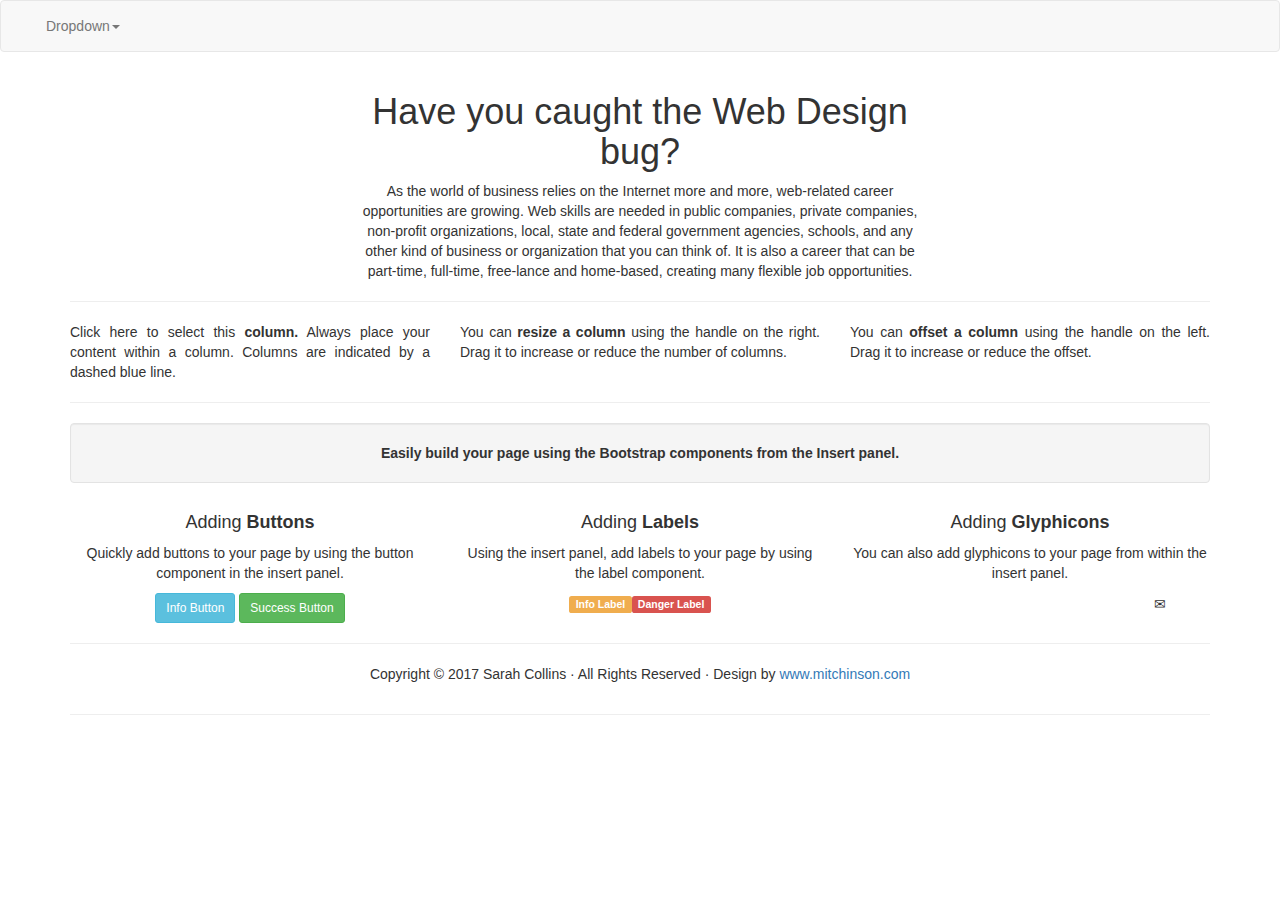
==== p5boot/index.html @ bbe45031 "project 5 bootstrap" ====
<!DOCTYPE html>
<html lang="en">
<head>
<meta charset="utf-8">
<meta http-equiv="X-UA-Compatible" content="IE=edge">
<meta name="viewport" content="width=device-width, initial-scale=1">
<title>Bootstrap - Prebuilt Layout</title>

<!-- Bootstrap -->
<link href="bootstrap.css" rel="stylesheet">

<!-- HTML5 shim and Respond.js for IE8 support of HTML5 elements and media queries -->
<!-- WARNING: Respond.js doesn't work if you view the page via file:// -->
<!--[if lt IE 9]>
      <script src="https://oss.maxcdn.com/html5shiv/3.7.2/html5shiv.min.js"></script>
      <script src="https://oss.maxcdn.com/respond/1.4.2/respond.min.js"></script>
    <![endif]-->
</head>
<body>
<nav class="navbar navbar-default">
  <div class="container-fluid"> 
    <!-- Brand and toggle get grouped for better mobile display -->
    <div class="navbar-header">
      <button type="button" class="navbar-toggle collapsed" data-toggle="collapse" data-target="#defaultNavbar1"><span class="sr-only">Toggle navigation</span><span class="icon-bar"></span><span class="icon-bar"></span><span class="icon-bar"></span></button>
    <!-- Collect the nav links, forms, and other content for toggling -->
    <div class="collapse navbar-collapse" id="defaultNavbar1">
      <ul class="nav navbar-nav">
        <li class="dropdown"><a href="#" class="dropdown-toggle" data-toggle="dropdown" role="button" aria-expanded="false">Dropdown<span class="caret"></span></a>
          <ul class="dropdown-menu" role="menu">
            <li><a href="#">Action</a></li>
            <li><a href="#">Another action</a></li>
            <li><a href="#">Something else here</a></li>
            <li class="divider"></li>
            <li><a href="#">Separated link</a></li>
            <li class="divider"></li>
            <li><a href="#">One more separated link</a></li>
          </ul>
        </li>
      </ul>
	</div>
    </div>
    <!-- /.navbar-collapse --> 
  </div>
  <!-- /.container-fluid --> 
</nav>
<div class="container-fluid">
  <div class="row">
    <div class="col-md-6 col-md-offset-3">
      <h1 class="text-center">Have you caught the Web Design bug?</h1>
    </div>
	</div>
</div>
<div class="container">
  <div class="row text-center">
    <div class="col-md-6 col-md-offset-3">As the world of business relies on the Internet more and more, web-related career opportunities are growing. Web skills are needed in public companies, private companies, non-profit organizations, local, state and federal government agencies, schools, and any other kind of business or organization that you can think of. It is also a career that can be part-time, full-time, free-lance and home-based, creating many flexible job opportunities.</div>
  </div>
  <hr>
  <div class="row">
    <div class="text-justify col-sm-4"> Click here to select this<strong> column.</strong> Always place your content within a column. Columns are indicated by a dashed blue line. </div>
    <div class="col-sm-4 text-justify"> You can <strong>resize a column</strong> using the handle on the right. Drag it to increase or reduce the number of columns.</div>
    <div class="col-sm-4 text-justify"> You can <strong>offset a column</strong> using the handle on the left. Drag it to increase or reduce the offset. </div>
  </div>
  <hr>
  <div class="row">
    <div class="text-center col-md-12">
      <div class="well"><strong> Easily build your page using the Bootstrap components from the Insert panel.</strong></div>
    </div>
  </div>
  <div class="row">
    <div class="col-sm-4 text-center">
      <h4>Adding <strong>Buttons</strong></h4>
      <p>Quickly add buttons to your page by using the button component in the insert panel. </p>
      <button type="button" class="btn btn-info btn-sm">Info Button</button>
      <button type="button" class="btn btn-success btn-sm">Success Button</button>
    </div>
    <div class="text-center col-sm-4">
      <h4>Adding <strong>Labels</strong></h4>
      <p>Using the insert panel, add labels to your page by using the label component.</p>
      <span class="label label-warning">Info Label</span><span class="label label-danger">Danger Label</span> </div>
    <div class="text-center col-sm-4">
      <h4>Adding <strong>Glyphicons</strong></h4>
      <p>You can also add glyphicons to your page from within the insert panel.</p>
      <div class="row">
        <div class="col-xs-4"><span class="glyphicon glyphicon-menu-hamburger" aria-hidden="true"></span></div>
        <div class="col-xs-4"><span class="glyphicon glyphicon-home" aria-hidden="true"> </span> </div>
        <div class="col-xs-4"><span class="glyphicon glyphicon-envelope" aria-hidden="true"></span></div>
      </div>
    </div>
  </div>
  <hr>
  <div class="row">
    <div class="text-center col-md-6 col-md-offset-3">
      <p>Copyright &copy; 2017 Sarah Collins &middot; All Rights Reserved &middot; Design by <a href="http://www.mitchinson.com/" >www.mitchinson.com</a></p>
    </div>
  </div>
  <hr>
</div>
<!-- jQuery (necessary for Bootstrap's JavaScript plugins) --> 
<script src="file:///C|/Users/d208/AppData/Roaming/Adobe/Dreamweaver CC 2017/en_US/Configuration/Temp/Assets/eam755.tmp/js/jquery-1.11.3.min.js"></script>

<!-- Include all compiled plugins (below), or include individual files as needed --> 
<script src="file:///C|/Users/d208/AppData/Roaming/Adobe/Dreamweaver CC 2017/en_US/Configuration/Temp/Assets/eam755.tmp/js/bootstrap.js"></script>
</body>
</html>
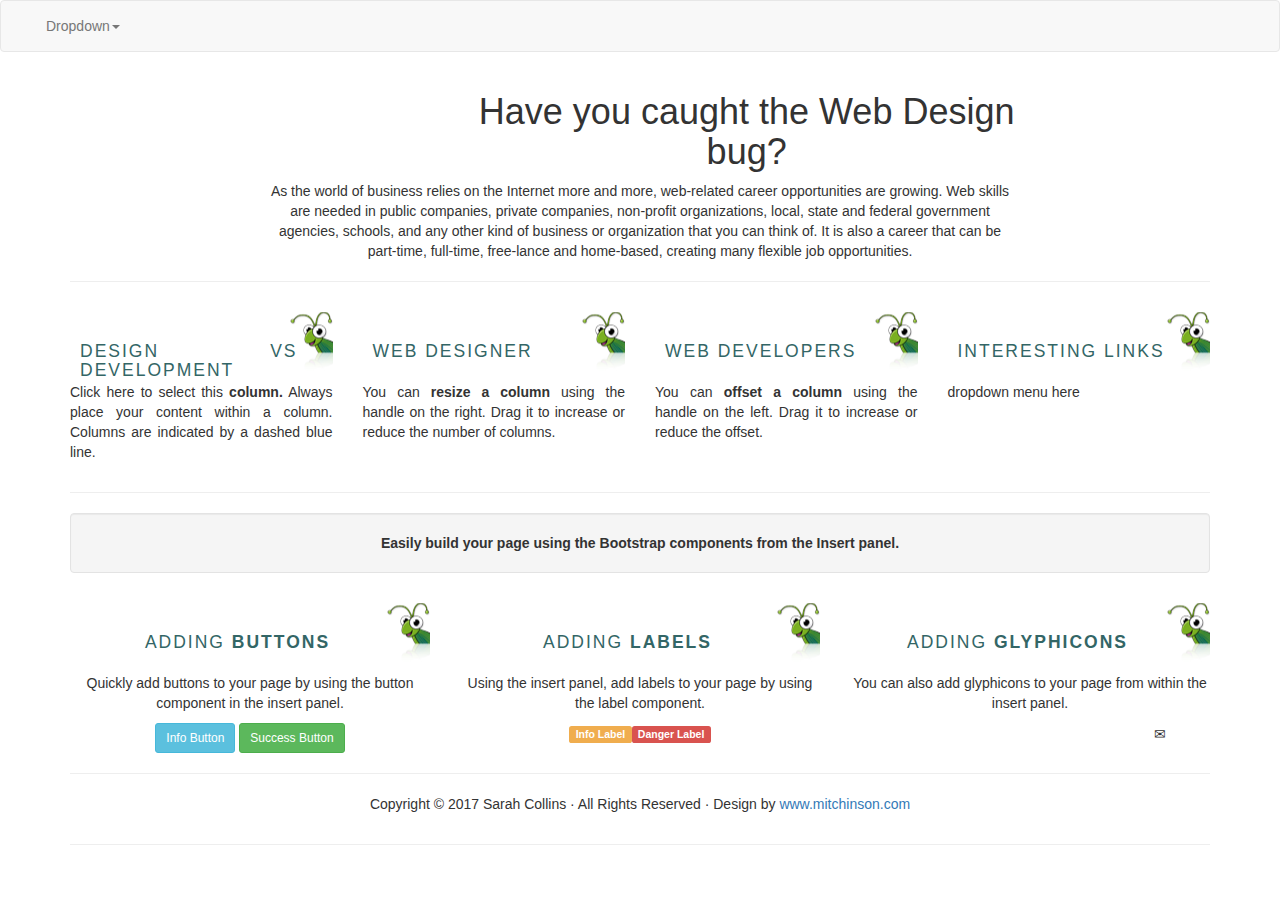
==== commit 7e6261dc: "created stylesheet" ====
--- a/p5boot/index.html
+++ b/p5boot/index.html
@@ -8,6 +8,9 @@
 
 <!-- Bootstrap -->
 <link href="bootstrap.css" rel="stylesheet">
+
+<!-- my stylesheet -->
+<link href="css/mystyle.css" rel="stylesheet">
 
 <!-- HTML5 shim and Respond.js for IE8 support of HTML5 elements and media queries -->
 <!-- WARNING: Respond.js doesn't work if you view the page via file:// -->
@@ -45,20 +48,33 @@
 </nav>
 <div class="container-fluid">
   <div class="row">
-    <div class="col-md-6 col-md-offset-3">
+    <div class="col-md-6 col-md-offset-4">
       <h1 class="text-center">Have you caught the Web Design bug?</h1>
     </div>
 	</div>
 </div>
 <div class="container">
   <div class="row text-center">
-    <div class="col-md-6 col-md-offset-3">As the world of business relies on the Internet more and more, web-related career opportunities are growing. Web skills are needed in public companies, private companies, non-profit organizations, local, state and federal government agencies, schools, and any other kind of business or organization that you can think of. It is also a career that can be part-time, full-time, free-lance and home-based, creating many flexible job opportunities.</div>
+   <div class="col-md-8 col-md-offset-2">As the world of business relies on the Internet more and more, web-related career opportunities are growing. Web skills are needed in public companies, private companies, non-profit organizations, local, state and federal government agencies, schools, and any other kind of business or organization that you can think of. It is also a career that can be part-time, full-time, free-lance and home-based, creating many flexible job opportunities.</div>
   </div>
   <hr>
   <div class="row">
-    <div class="text-justify col-sm-4"> Click here to select this<strong> column.</strong> Always place your content within a column. Columns are indicated by a dashed blue line. </div>
-    <div class="col-sm-4 text-justify"> You can <strong>resize a column</strong> using the handle on the right. Drag it to increase or reduce the number of columns.</div>
-    <div class="col-sm-4 text-justify"> You can <strong>offset a column</strong> using the handle on the left. Drag it to increase or reduce the offset. </div>
+    <div class="text-justify col-sm-3"> 
+		<h4>Design vs Development</h4>
+		<p>Click here to select this<strong> column.</strong> Always place your content within a column. Columns are indicated by a dashed blue line. </p>
+   	</div>
+    <div class="col-sm-3 text-justify"> 
+		<h4>Web designer</h4>
+		<p>You can <strong>resize a column</strong> using the handle on the right. Drag it to increase or reduce the number of columns.</p>
+    </div>
+    <div class="col-sm-3 text-justify"> 
+    	<h4>Web developers</h4>
+		<p>You can <strong>offset a column</strong> using the handle on the left. Drag it to increase or reduce the offset. </p>
+    </div>
+    <div class="col-sm-3">
+		<h4>Interesting Links</h4>
+	    dropdown menu here
+	</div>
   </div>
   <hr>
   <div class="row">
--- a/p5boot/css/mystyle.css
+++ b/p5boot/css/mystyle.css
@@ -0,0 +1,12 @@
+@charset "utf-8";
+/* CSS Document */
+
+h4 {
+    padding: 30px 35px 30px 10px;
+    font-size: 125%;
+    letter-spacing: 2px;
+    text-transform: uppercase;
+    color: #366;
+    background: url(../images/smallbug.png) no-repeat right center;
+    height: 2.5em;
+}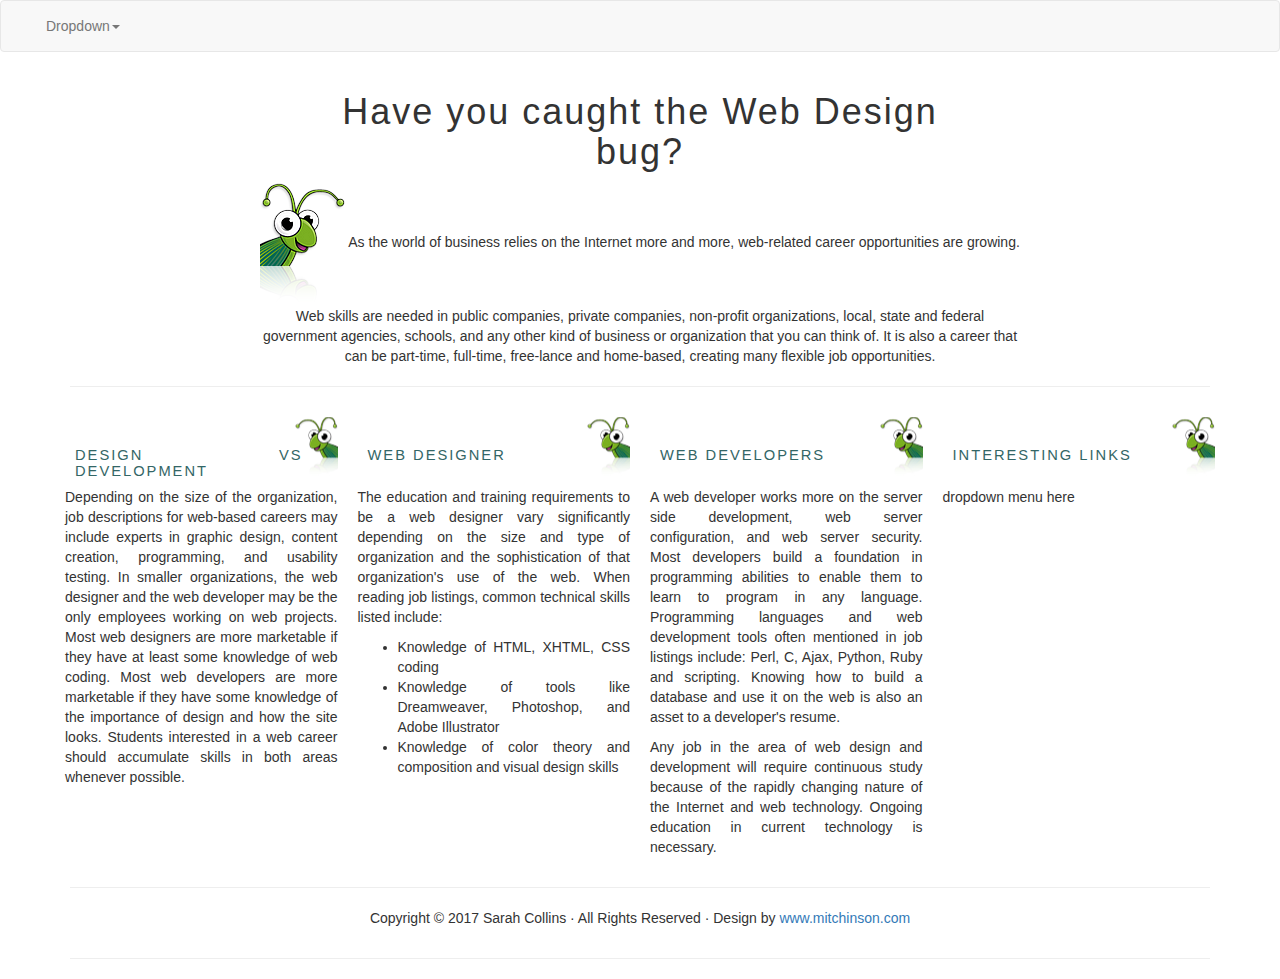
==== commit 070c7888: "made it more like the original project 5" ====
--- a/p5boot/index.html
+++ b/p5boot/index.html
@@ -48,60 +48,42 @@
 </nav>
 <div class="container-fluid">
   <div class="row">
-    <div class="col-md-6 col-md-offset-4">
+    <div class="col-md-6 col-md-offset-3">
       <h1 class="text-center">Have you caught the Web Design bug?</h1>
     </div>
 	</div>
 </div>
 <div class="container">
   <div class="row text-center">
-   <div class="col-md-8 col-md-offset-2">As the world of business relies on the Internet more and more, web-related career opportunities are growing. Web skills are needed in public companies, private companies, non-profit organizations, local, state and federal government agencies, schools, and any other kind of business or organization that you can think of. It is also a career that can be part-time, full-time, free-lance and home-based, creating many flexible job opportunities.</div>
+   <div class="col-md-8 col-md-offset-2">
+   <img src="images/bug.png">
+   As the world of business relies on the Internet more and more, web-related career opportunities are growing. Web skills are needed in public companies, private companies, non-profit organizations, local, state and federal government agencies, schools, and any other kind of business or organization that you can think of. It is also a career that can be part-time, full-time, free-lance and home-based, creating many flexible job opportunities.</div>
   </div>
   <hr>
   <div class="row">
     <div class="text-justify col-sm-3"> 
 		<h4>Design vs Development</h4>
-		<p>Click here to select this<strong> column.</strong> Always place your content within a column. Columns are indicated by a dashed blue line. </p>
+		<p>Depending on the size of the organization, job descriptions for web-based careers may include experts in graphic design, content creation, programming, and usability testing. In smaller organizations, the web designer and the web developer may be the only employees working on web projects. Most web designers are more marketable if they have at least some knowledge of web coding. Most web developers are more marketable if they have some knowledge of the importance of design and how the site looks. Students interested in a web career should accumulate skills in both areas whenever possible.</p>
    	</div>
     <div class="col-sm-3 text-justify"> 
 		<h4>Web designer</h4>
-		<p>You can <strong>resize a column</strong> using the handle on the right. Drag it to increase or reduce the number of columns.</p>
+		<p>The education and training requirements to be a web designer vary significantly depending on the size and type of organization and the sophistication of that organization's use of the web. When reading job listings, common technical skills listed include:</p>
+
+		<ul>
+			<li>Knowledge of HTML, XHTML, CSS coding</li>
+			<li>Knowledge of tools like Dreamweaver, Photoshop, and Adobe Illustrator</li>
+			<li>Knowledge of color theory and composition and visual design skills</li>
+		</ul>
     </div>
     <div class="col-sm-3 text-justify"> 
     	<h4>Web developers</h4>
-		<p>You can <strong>offset a column</strong> using the handle on the left. Drag it to increase or reduce the offset. </p>
+		<p>A web developer works more on the server side development, web server configuration, and web server security. Most developers build a foundation in programming abilities to enable them to learn to program in any language. Programming languages and web development tools often mentioned in job listings include: Perl, C, Ajax, Python, Ruby and scripting. Knowing how to build a database and use it on the web is also an asset to a developer's resume.</p>
+   		<p>Any job in the area of web design and development will require continuous study because of the rapidly changing nature of the Internet and web technology. Ongoing education in current technology is necessary.</p>
     </div>
     <div class="col-sm-3">
 		<h4>Interesting Links</h4>
 	    dropdown menu here
 	</div>
-  </div>
-  <hr>
-  <div class="row">
-    <div class="text-center col-md-12">
-      <div class="well"><strong> Easily build your page using the Bootstrap components from the Insert panel.</strong></div>
-    </div>
-  </div>
-  <div class="row">
-    <div class="col-sm-4 text-center">
-      <h4>Adding <strong>Buttons</strong></h4>
-      <p>Quickly add buttons to your page by using the button component in the insert panel. </p>
-      <button type="button" class="btn btn-info btn-sm">Info Button</button>
-      <button type="button" class="btn btn-success btn-sm">Success Button</button>
-    </div>
-    <div class="text-center col-sm-4">
-      <h4>Adding <strong>Labels</strong></h4>
-      <p>Using the insert panel, add labels to your page by using the label component.</p>
-      <span class="label label-warning">Info Label</span><span class="label label-danger">Danger Label</span> </div>
-    <div class="text-center col-sm-4">
-      <h4>Adding <strong>Glyphicons</strong></h4>
-      <p>You can also add glyphicons to your page from within the insert panel.</p>
-      <div class="row">
-        <div class="col-xs-4"><span class="glyphicon glyphicon-menu-hamburger" aria-hidden="true"></span></div>
-        <div class="col-xs-4"><span class="glyphicon glyphicon-home" aria-hidden="true"> </span> </div>
-        <div class="col-xs-4"><span class="glyphicon glyphicon-envelope" aria-hidden="true"></span></div>
-      </div>
-    </div>
   </div>
   <hr>
   <div class="row">
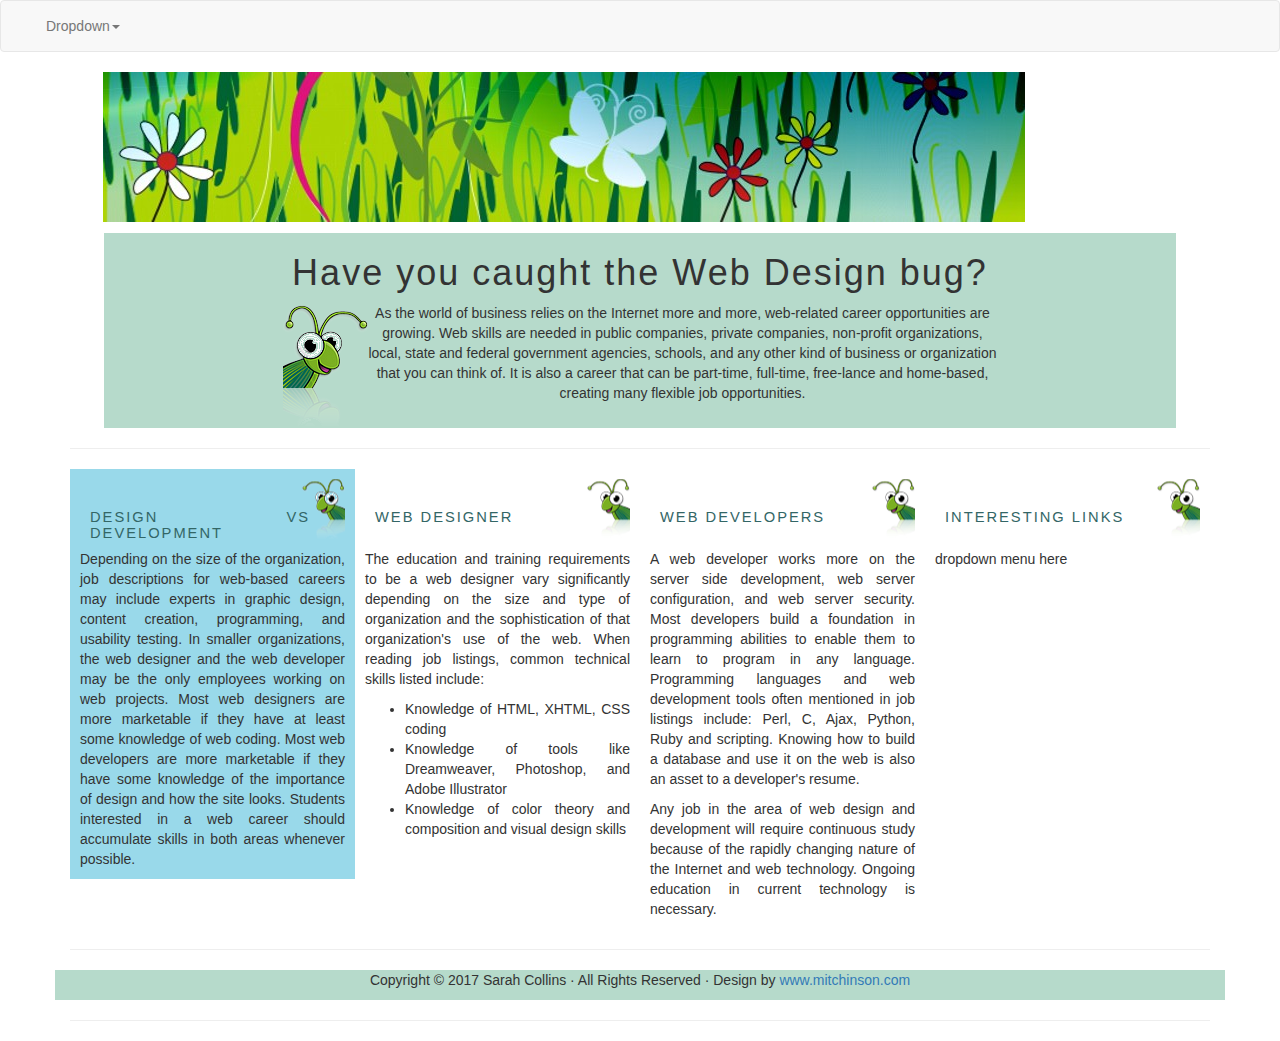
==== commit c9e8e36c: "header" ====
--- a/p5boot/index.html
+++ b/p5boot/index.html
@@ -47,25 +47,31 @@
   <!-- /.container-fluid --> 
 </nav>
 <div class="container-fluid">
-  <div class="row">
-    <div class="col-md-6 col-md-offset-3">
-      <h1 class="text-center">Have you caught the Web Design bug?</h1>
-    </div>
+	<div class="banner">
+		<img src="images/header.jpg" class="img-responsive" alt="Banner" style="align-content: center">
 	</div>
 </div>
 <div class="container">
-  <div class="row text-center">
+<div class= "header">
+	<div class="row">
+    	<div class="col-md-10 col-md-offset-1">
+      		<h1 class="text-center">Have you caught the Web Design bug?</h1>
+    	</div>
+	</div>
+  <div class="row text-center ">
    <div class="col-md-8 col-md-offset-2">
-   <img src="images/bug.png">
-   As the world of business relies on the Internet more and more, web-related career opportunities are growing. Web skills are needed in public companies, private companies, non-profit organizations, local, state and federal government agencies, schools, and any other kind of business or organization that you can think of. It is also a career that can be part-time, full-time, free-lance and home-based, creating many flexible job opportunities.</div>
+   <img src="images/bug.png" alt="bug" id="bug">
+	   <p>As the world of business relies on the Internet more and more, web-related career opportunities are growing. Web skills are needed in public companies, private companies, non-profit organizations, local, state and federal government agencies, schools, and any other kind of business or organization that you can think of. It is also a career that can be part-time, full-time, free-lance and home-based, creating many flexible job opportunities.</p>
+   </div>
   </div>
+</div>
   <hr>
-  <div class="row">
-    <div class="text-justify col-sm-3"> 
+  <div class="row content">
+    <div class="text-justify col-sm-3 light col1"> 
 		<h4>Design vs Development</h4>
 		<p>Depending on the size of the organization, job descriptions for web-based careers may include experts in graphic design, content creation, programming, and usability testing. In smaller organizations, the web designer and the web developer may be the only employees working on web projects. Most web designers are more marketable if they have at least some knowledge of web coding. Most web developers are more marketable if they have some knowledge of the importance of design and how the site looks. Students interested in a web career should accumulate skills in both areas whenever possible.</p>
    	</div>
-    <div class="col-sm-3 text-justify"> 
+    <div class="col-sm-3 text-justify dark col2"> 
 		<h4>Web designer</h4>
 		<p>The education and training requirements to be a web designer vary significantly depending on the size and type of organization and the sophistication of that organization's use of the web. When reading job listings, common technical skills listed include:</p>
 
@@ -75,18 +81,18 @@
 			<li>Knowledge of color theory and composition and visual design skills</li>
 		</ul>
     </div>
-    <div class="col-sm-3 text-justify"> 
+    <div class="col-sm-3 text-justify light col3"> 
     	<h4>Web developers</h4>
 		<p>A web developer works more on the server side development, web server configuration, and web server security. Most developers build a foundation in programming abilities to enable them to learn to program in any language. Programming languages and web development tools often mentioned in job listings include: Perl, C, Ajax, Python, Ruby and scripting. Knowing how to build a database and use it on the web is also an asset to a developer's resume.</p>
    		<p>Any job in the area of web design and development will require continuous study because of the rapidly changing nature of the Internet and web technology. Ongoing education in current technology is necessary.</p>
     </div>
-    <div class="col-sm-3">
+    <div class="col-sm-3 dark col4">
 		<h4>Interesting Links</h4>
 	    dropdown menu here
 	</div>
   </div>
   <hr>
-  <div class="row">
+  <div class="row footer">
     <div class="text-center col-md-6 col-md-offset-3">
       <p>Copyright &copy; 2017 Sarah Collins &middot; All Rights Reserved &middot; Design by <a href="http://www.mitchinson.com/" >www.mitchinson.com</a></p>
     </div>
--- a/p5boot/css/mystyle.css
+++ b/p5boot/css/mystyle.css
@@ -19,4 +19,36 @@
 }
 body{
 	font-family: "Century Gothic", Arial, sans-serif;
+}
+.footer{
+	background-color: #b6dacb;
+}
+#bug{
+	float: left;
+}
+.banner{
+	margin: 0 7%;
+	
+}
+.header{
+	background-color: #b6dacb;
+	margin: 1% 3%;
+}
+.content{
+	margin: 0 auto;
+}
+.col1{
+	background-image: url(../images/background.png);
+	height: auto;
+	min-height: 100%;
+	margin: 0 auto;
+}
+.col2{
+
+}
+.col3{
+
+}
+.col4{
+
 }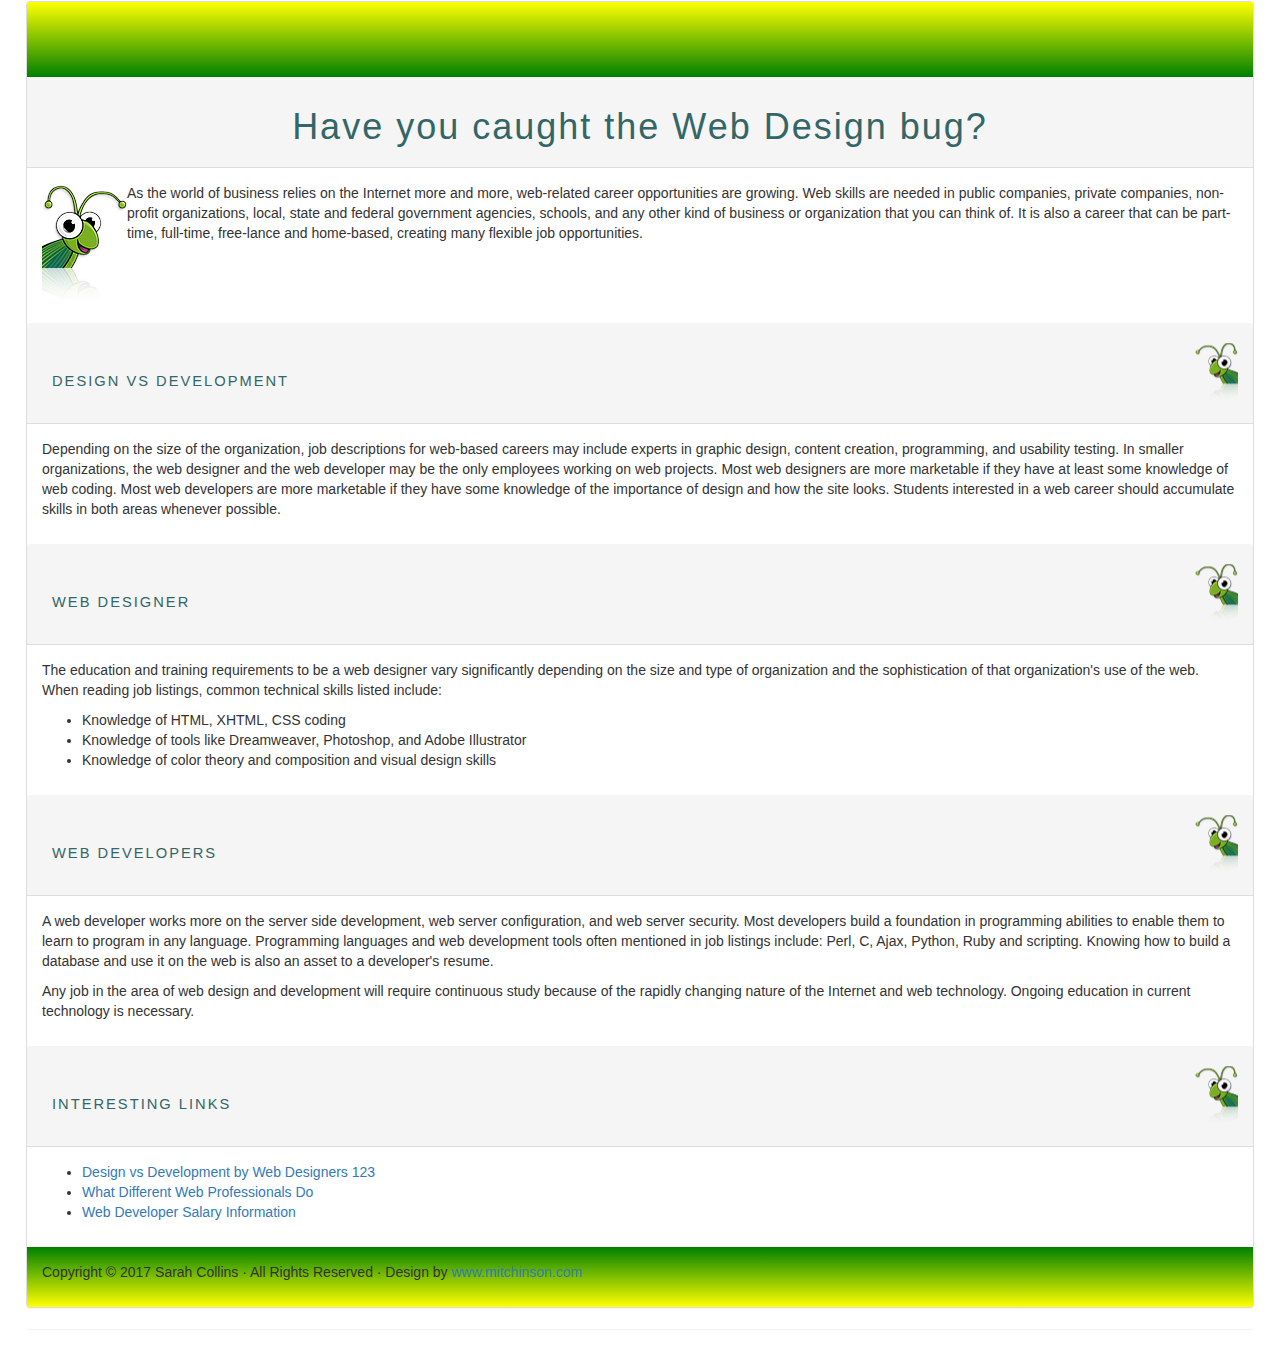
==== commit 9510dce5: "Changed pretty much everything" ====
--- a/p5boot/index.html
+++ b/p5boot/index.html
@@ -4,7 +4,7 @@
 <meta charset="utf-8">
 <meta http-equiv="X-UA-Compatible" content="IE=edge">
 <meta name="viewport" content="width=device-width, initial-scale=1">
-<title>Bootstrap - Prebuilt Layout</title>
+<title>Project 5 Bootstrap</title>
 
 <!-- Bootstrap -->
 <link href="bootstrap.css" rel="stylesheet">
@@ -20,85 +20,53 @@
     <![endif]-->
 </head>
 <body>
-<nav class="navbar navbar-default">
-  <div class="container-fluid"> 
-    <!-- Brand and toggle get grouped for better mobile display -->
-    <div class="navbar-header">
-      <button type="button" class="navbar-toggle collapsed" data-toggle="collapse" data-target="#defaultNavbar1"><span class="sr-only">Toggle navigation</span><span class="icon-bar"></span><span class="icon-bar"></span><span class="icon-bar"></span></button>
-    <!-- Collect the nav links, forms, and other content for toggling -->
-    <div class="collapse navbar-collapse" id="defaultNavbar1">
-      <ul class="nav navbar-nav">
-        <li class="dropdown"><a href="#" class="dropdown-toggle" data-toggle="dropdown" role="button" aria-expanded="false">Dropdown<span class="caret"></span></a>
-          <ul class="dropdown-menu" role="menu">
-            <li><a href="#">Action</a></li>
-            <li><a href="#">Another action</a></li>
-            <li><a href="#">Something else here</a></li>
-            <li class="divider"></li>
-            <li><a href="#">Separated link</a></li>
-            <li class="divider"></li>
-            <li><a href="#">One more separated link</a></li>
-          </ul>
-        </li>
-      </ul>
-	</div>
-    </div>
-    <!-- /.navbar-collapse --> 
-  </div>
-  <!-- /.container-fluid --> 
-</nav>
-<div class="container-fluid">
-	<div class="banner">
-		<img src="images/header.jpg" class="img-responsive" alt="Banner" style="align-content: center">
-	</div>
+
+
+
+<div class="row content">
+	<div class="panel group">
+		<div class="panel panel-default">
+			<div class="panel-body" id="grad1"></div>
+			<div class="panel-heading"><h1 style="text-align: center">Have you caught the Web Design bug?</h1></div>
+			<div class="panel-body">
+				<img src="images/bug.png" alt="bug" id="bug">
+	  			<p>As the world of business relies on the Internet more and more, web-related career opportunities are growing. Web skills are needed in public companies, private companies, non-profit organizations, local, state and federal government agencies, schools, and any other kind of business or organization that you can think of. It is also a career that can be part-time, full-time, free-lance and home-based, creating many flexible job opportunities.</p>
+			</div>
+			<div class="panel-heading"><h4>Design vs Development</h4></div>
+			<div class="panel-body">
+				<p>Depending on the size of the organization, job descriptions for web-based careers may include experts in graphic design, content creation, programming, and usability testing. In smaller organizations, the web designer and the web developer may be the only employees working on web projects. Most web designers are more marketable if they have at least some knowledge of web coding. Most web developers are more marketable if they have some knowledge of the importance of design and how the site looks. Students interested in a web career should accumulate skills in both areas whenever possible.</p>
+			</div>
+			<div class="panel-heading"><h4>Web designer</h4></div>
+			<div class="panel-body"><p>The education and training requirements 		to be a web designer vary significantly depending on the size 		and type of organization and the sophistication of that 			organization's use of the web. When reading job listings, common
+				technical skills listed include:</p>
+
+				<ul>
+					<li>Knowledge of HTML, XHTML, CSS coding</li>
+					<li>Knowledge of tools like Dreamweaver, Photoshop, and Adobe Illustrator</li>
+					<li>Knowledge of color theory and composition and visual design skills</li>
+				</ul>
+			</div>
+			<div class="panel-heading"><h4>Web developers</h4></div>
+			<div class="panel-body">
+				<p>A web developer works more on the server side development, web server configuration, and web server security. Most developers build a foundation in programming abilities to enable them to learn to program in any language. Programming languages and web development tools often mentioned in job listings include: Perl, C, Ajax, Python, Ruby and scripting. Knowing how to build a database and use it on the web is also an asset to a developer's resume.</p>
+   				<p>Any job in the area of web design and development will require continuous study because of the rapidly changing nature of the Internet and web technology. Ongoing education in current technology is necessary.</p>
+			</div>
+			<div class="panel-heading"><h4>Interesting Links</h4></div>
+			<div class="panel-body"> 
+				<ul>
+					<li><a href="http://articles.webdesigners123.com/web_design_versus_web_development.php">Design vs Development by Web Designers 123</a></li>
+					<li><a href="http://webdesign.about.com/od/jobs/qt/difference-web-design-web-development.htm">What Different Web Professionals Do</a></li>
+					<li><a href="http://www1.salary.com/Web-Software-Developer-salary.html">Web Developer Salary Information</a></li>
+				</ul>
+			</div>
+			<div class="panel-body" id="grad2">
+				<p>Copyright &copy; 2017 Sarah Collins &middot; All Rights Reserved &middot; Design by <a href="http://www.mitchinson.com/" >www.mitchinson.com</a></p>
+			</div>
+		</div>
+	  </div>
 </div>
-<div class="container">
-<div class= "header">
-	<div class="row">
-    	<div class="col-md-10 col-md-offset-1">
-      		<h1 class="text-center">Have you caught the Web Design bug?</h1>
-    	</div>
-	</div>
-  <div class="row text-center ">
-   <div class="col-md-8 col-md-offset-2">
-   <img src="images/bug.png" alt="bug" id="bug">
-	   <p>As the world of business relies on the Internet more and more, web-related career opportunities are growing. Web skills are needed in public companies, private companies, non-profit organizations, local, state and federal government agencies, schools, and any other kind of business or organization that you can think of. It is also a career that can be part-time, full-time, free-lance and home-based, creating many flexible job opportunities.</p>
-   </div>
-  </div>
-</div>
-  <hr>
-  <div class="row content">
-    <div class="text-justify col-sm-3 light col1"> 
-		<h4>Design vs Development</h4>
-		<p>Depending on the size of the organization, job descriptions for web-based careers may include experts in graphic design, content creation, programming, and usability testing. In smaller organizations, the web designer and the web developer may be the only employees working on web projects. Most web designers are more marketable if they have at least some knowledge of web coding. Most web developers are more marketable if they have some knowledge of the importance of design and how the site looks. Students interested in a web career should accumulate skills in both areas whenever possible.</p>
-   	</div>
-    <div class="col-sm-3 text-justify dark col2"> 
-		<h4>Web designer</h4>
-		<p>The education and training requirements to be a web designer vary significantly depending on the size and type of organization and the sophistication of that organization's use of the web. When reading job listings, common technical skills listed include:</p>
 
-		<ul>
-			<li>Knowledge of HTML, XHTML, CSS coding</li>
-			<li>Knowledge of tools like Dreamweaver, Photoshop, and Adobe Illustrator</li>
-			<li>Knowledge of color theory and composition and visual design skills</li>
-		</ul>
-    </div>
-    <div class="col-sm-3 text-justify light col3"> 
-    	<h4>Web developers</h4>
-		<p>A web developer works more on the server side development, web server configuration, and web server security. Most developers build a foundation in programming abilities to enable them to learn to program in any language. Programming languages and web development tools often mentioned in job listings include: Perl, C, Ajax, Python, Ruby and scripting. Knowing how to build a database and use it on the web is also an asset to a developer's resume.</p>
-   		<p>Any job in the area of web design and development will require continuous study because of the rapidly changing nature of the Internet and web technology. Ongoing education in current technology is necessary.</p>
-    </div>
-    <div class="col-sm-3 dark col4">
-		<h4>Interesting Links</h4>
-	    dropdown menu here
-	</div>
-  </div>
-  <hr>
-  <div class="row footer">
-    <div class="text-center col-md-6 col-md-offset-3">
-      <p>Copyright &copy; 2017 Sarah Collins &middot; All Rights Reserved &middot; Design by <a href="http://www.mitchinson.com/" >www.mitchinson.com</a></p>
-    </div>
-  </div>
-  <hr>
-</div>
+
 <!-- jQuery (necessary for Bootstrap's JavaScript plugins) --> 
 <script src="file:///C|/Users/d208/AppData/Roaming/Adobe/Dreamweaver CC 2017/en_US/Configuration/Temp/Assets/eam755.tmp/js/jquery-1.11.3.min.js"></script>
 
--- a/p5boot/css/mystyle.css
+++ b/p5boot/css/mystyle.css
@@ -13,6 +13,7 @@
 h1{
 	letter-spacing: 2px;
 	font-weight: lighter;
+	color: #366;
 }
 a{
 	text-decoration: none;
@@ -20,35 +21,30 @@
 body{
 	font-family: "Century Gothic", Arial, sans-serif;
 }
-.footer{
-	background-color: #b6dacb;
-}
+
 #bug{
 	float: left;
 }
-.banner{
-	margin: 0 7%;
-	
+
+
+
+.content{
+	margin: 0 25px;
 }
-.header{
-	background-color: #b6dacb;
-	margin: 1% 3%;
+
+
+#grad1{
+	height: 75px;
+	background: linear-gradient(yellow, green);
 }
-.content{
-	margin: 0 auto;
+#grad2{
+	background: linear-gradient(green, yellow);
 }
-.col1{
-	background-image: url(../images/background.png);
-	height: auto;
-	min-height: 100%;
-	margin: 0 auto;
-}
-.col2{
 
-}
-.col3{
 
-}
-.col4{
 
-}+
+
+
+
+
